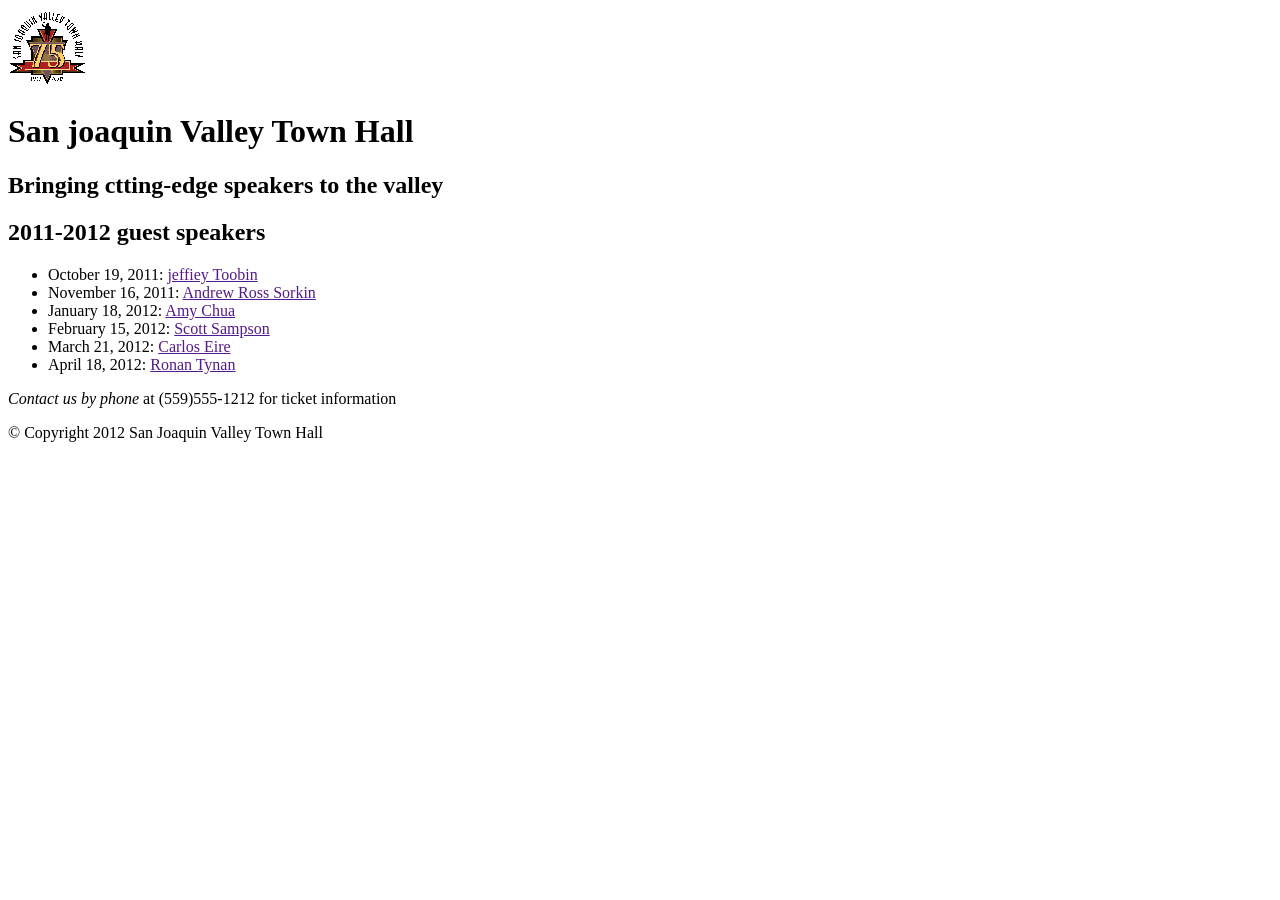
==== Ch03/index.html @ c552c98c "add" ====
<!DOCTYPE html>
<html lang="en">
<head>
    <meta charset="UTF-8">
    <meta name="viewport" content="width=device-width, initial-scale=1.0">
    <title>Document</title>
</head>
<body>
    <img src="../Ch03/images/anh.gif" alt="anhcuatui">
    <h1>San joaquin Valley Town Hall</h1>
    <h2>Bringing ctting-edge speakers to the valley</h2>
    <h2>2011-2012 guest speakers</h2>
    <ul>
        <li>October 19, 2011: <a href="">jeffiey Toobin</a></li>
        <li>November 16, 2011: <a href="">Andrew Ross Sorkin</a></li>
        <li>January 18, 2012: <a href="">Amy Chua</a></li>
        <li>February 15, 2012: <a href="">Scott Sampson</a></li>
        <li>March 21, 2012: <a href="">Carlos Eire</a></li>
        <li>April 18, 2012: <a href="">Ronan Tynan</a></li>
    </ul>
    <p><em>Contact us by phone </em>at (559)555-1212 for ticket information</p>
    <p>&copy; Copyright 2012 San Joaquin Valley Town Hall</p>
</body>
</html>
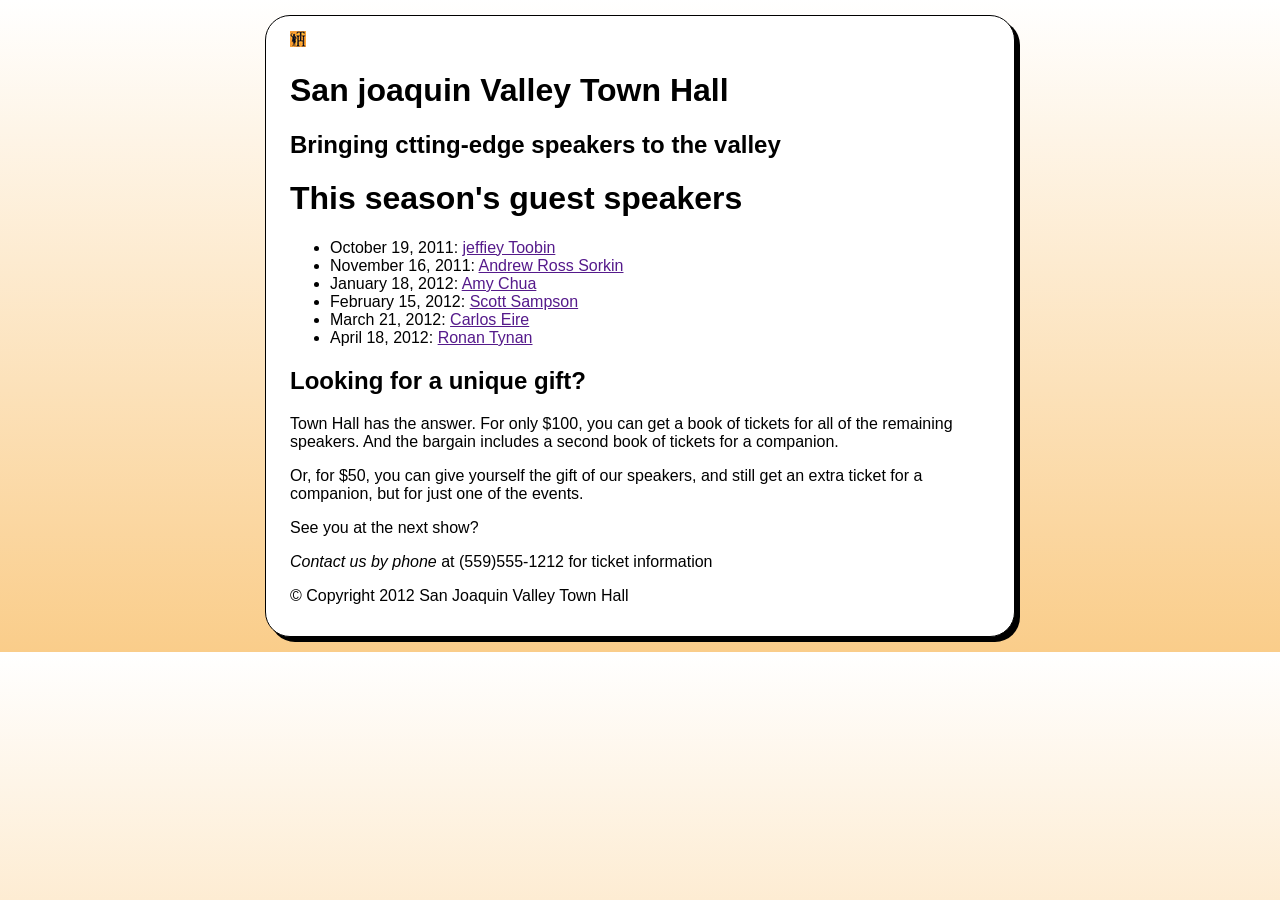
==== commit a638d279: "add exCH05" ====
--- a/Ch03/index.html
+++ b/Ch03/index.html
@@ -3,13 +3,14 @@
 <head>
     <meta charset="UTF-8">
     <meta name="viewport" content="width=device-width, initial-scale=1.0">
-    <title>Document</title>
+    <link rel="stylesheet" href="../Ch03/styles/styles.css">
+    <title>Ch03</title>
 </head>
 <body>
-    <img src="../Ch03/images/anh.gif" alt="anhcuatui">
+    <img src="../Ch03/images/favicon.ico" alt="">
     <h1>San joaquin Valley Town Hall</h1>
     <h2>Bringing ctting-edge speakers to the valley</h2>
-    <h2>2011-2012 guest speakers</h2>
+    <h1>This season's guest speakers</h1>
     <ul>
         <li>October 19, 2011: <a href="">jeffiey Toobin</a></li>
         <li>November 16, 2011: <a href="">Andrew Ross Sorkin</a></li>
@@ -18,6 +19,13 @@
         <li>March 21, 2012: <a href="">Carlos Eire</a></li>
         <li>April 18, 2012: <a href="">Ronan Tynan</a></li>
     </ul>
+    <h2>Looking for a unique gift?</h2>
+    <p>Town Hall has the answer. For only $100, you can get 
+        a book of tickets for all of the remaining speakers. And the bargain includes a 
+        second book of tickets for a companion.</p>
+    <p class="indent">Or, for $50, you can give yourself the gift of our speakers, and still get an extra
+            ticket for a companion, but for just one of the events.</p>
+    <p class="indent">See you at the next show?</p>    
     <p><em>Contact us by phone </em>at (559)555-1212 for ticket information</p>
     <p>&copy; Copyright 2012 San Joaquin Valley Town Hall</p>
 </body>
--- a/Ch03/styles/styles.css
+++ b/Ch03/styles/styles.css
@@ -0,0 +1,17 @@
+html{
+    background-image: -webkit-linear-gradient(to bottom, white 0%, #facd8a 100%);
+    background-image: -moz-linear-gradient(to bottom, white 0%, #facd8a 100%);  
+    background-image: -o-linear-gradient(to bottom, white 0%, #facd8a 100%);  
+    background-image: linear-gradient(to bottom, white 0%, #facd8a 100%);  
+}
+body{
+    font-family: verdana, Arial, Helvetica, sans-serif;
+    font-size: 100%;
+    width: 700px;
+    background-color: white;
+    margin: 15px auto;
+    padding: 15px 1.5em;
+    border: 1px solid black;
+    border-radius: 25px;
+    box-shadow: 5px 5px 0 0;
+}
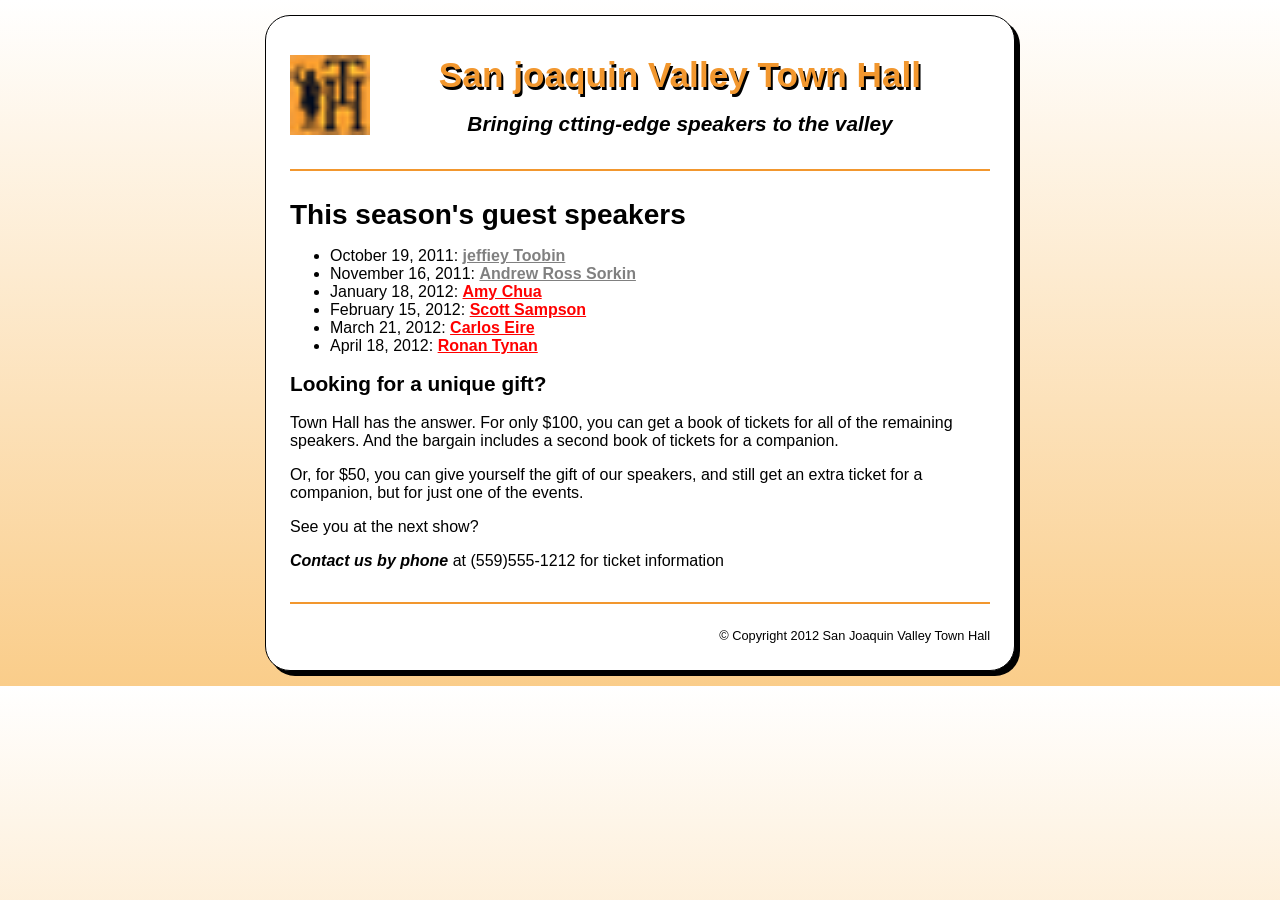
==== commit 3f01b29d: "add" ====
--- a/Ch03/index.html
+++ b/Ch03/index.html
@@ -7,26 +7,32 @@
     <title>Ch03</title>
 </head>
 <body>
-    <img src="../Ch03/images/favicon.ico" alt="">
-    <h1>San joaquin Valley Town Hall</h1>
-    <h2>Bringing ctting-edge speakers to the valley</h2>
-    <h1>This season's guest speakers</h1>
-    <ul>
-        <li>October 19, 2011: <a href="">jeffiey Toobin</a></li>
-        <li>November 16, 2011: <a href="">Andrew Ross Sorkin</a></li>
-        <li>January 18, 2012: <a href="">Amy Chua</a></li>
-        <li>February 15, 2012: <a href="">Scott Sampson</a></li>
-        <li>March 21, 2012: <a href="">Carlos Eire</a></li>
-        <li>April 18, 2012: <a href="">Ronan Tynan</a></li>
-    </ul>
-    <h2>Looking for a unique gift?</h2>
-    <p>Town Hall has the answer. For only $100, you can get 
-        a book of tickets for all of the remaining speakers. And the bargain includes a 
-        second book of tickets for a companion.</p>
-    <p class="indent">Or, for $50, you can give yourself the gift of our speakers, and still get an extra
-            ticket for a companion, but for just one of the events.</p>
-    <p class="indent">See you at the next show?</p>    
-    <p><em>Contact us by phone </em>at (559)555-1212 for ticket information</p>
-    <p>&copy; Copyright 2012 San Joaquin Valley Town Hall</p>
+    <div class="header">
+        <img src="../Ch03/images/favicon.ico" alt="" width="80px">
+        <h1>San joaquin Valley Town Hall</h1>
+        <h2>Bringing ctting-edge speakers to the valley</h2>
+    </div>
+    <div class="main">
+        <h1>This season's guest speakers</h1>
+        <ul>
+            <li>October 19, 2011: <a class="date_passed" href="">jeffiey Toobin</a></li>
+            <li>November 16, 2011: <a class="date_passed" href="">Andrew Ross Sorkin</a></li>
+            <li>January 18, 2012: <a class="date" href="">Amy Chua</a></li>
+            <li>February 15, 2012: <a class="date"  href="">Scott Sampson</a></li>
+            <li>March 21, 2012: <a class="date"  href="">Carlos Eire</a></li>
+            <li>April 18, 2012: <a class="date"  href="">Ronan Tynan</a></li>
+        </ul>
+        <h2>Looking for a unique gift?</h2>
+        <p>Town Hall has the answer. For only $100, you can get 
+            a book of tickets for all of the remaining speakers. And the bargain includes a 
+            second book of tickets for a companion.</p>
+        <p class="indent">Or, for $50, you can give yourself the gift of our speakers, and still get an extra
+                ticket for a companion, but for just one of the events.</p>
+        <p class="indent">See you at the next show?</p>    
+        <p id="contact_us"><strong><em>Contact us by phone </em></strong>at (559)555-1212 for ticket information</p>
+    </div>
+    <footer>
+        <p>&copy; Copyright 2012 San Joaquin Valley Town Hall</p>
+    </footer>  
 </body>
 </html>
--- a/Ch03/styles/styles.css
+++ b/Ch03/styles/styles.css
@@ -14,4 +14,66 @@
     border: 1px solid black;
     border-radius: 25px;
     box-shadow: 5px 5px 0 0;
-}+}
+.header{
+    padding-bottom: 1em;
+    border-bottom: 2px solid #f2972e;
+}
+.header img{
+    float: left;
+}
+.header h1{
+    font-size: 220%;
+    color: #f2972e;
+    text-align: center;
+    text-shadow: 2px 3px 0px black;
+    margin-bottom: .25em;
+}
+.header h2{
+    font-size: 130%;
+    font-style: italic;
+    text-align: center;
+}
+.main{
+    clear: left;
+}
+.main h1{
+    font-size: 175%;
+    margin: 1em 0 .35em;
+}
+.main h2{
+    font-size: 130%;
+}
+.main ul li a{
+    font-weight: bold;
+}
+#contact_us{
+    margin-top: 1em;
+}
+a.date_passed{
+    color: gray;
+}
+a.date{
+    color: red;
+}
+footer{
+    margin-top: 2em;
+    border-top: 2px solid #f2972e;
+    padding-top: .7em;
+}
+footer p{
+    font-size: 80%;
+    text-align: right;
+}
+
+
+
+
+
+
+
+
+
+
+
+
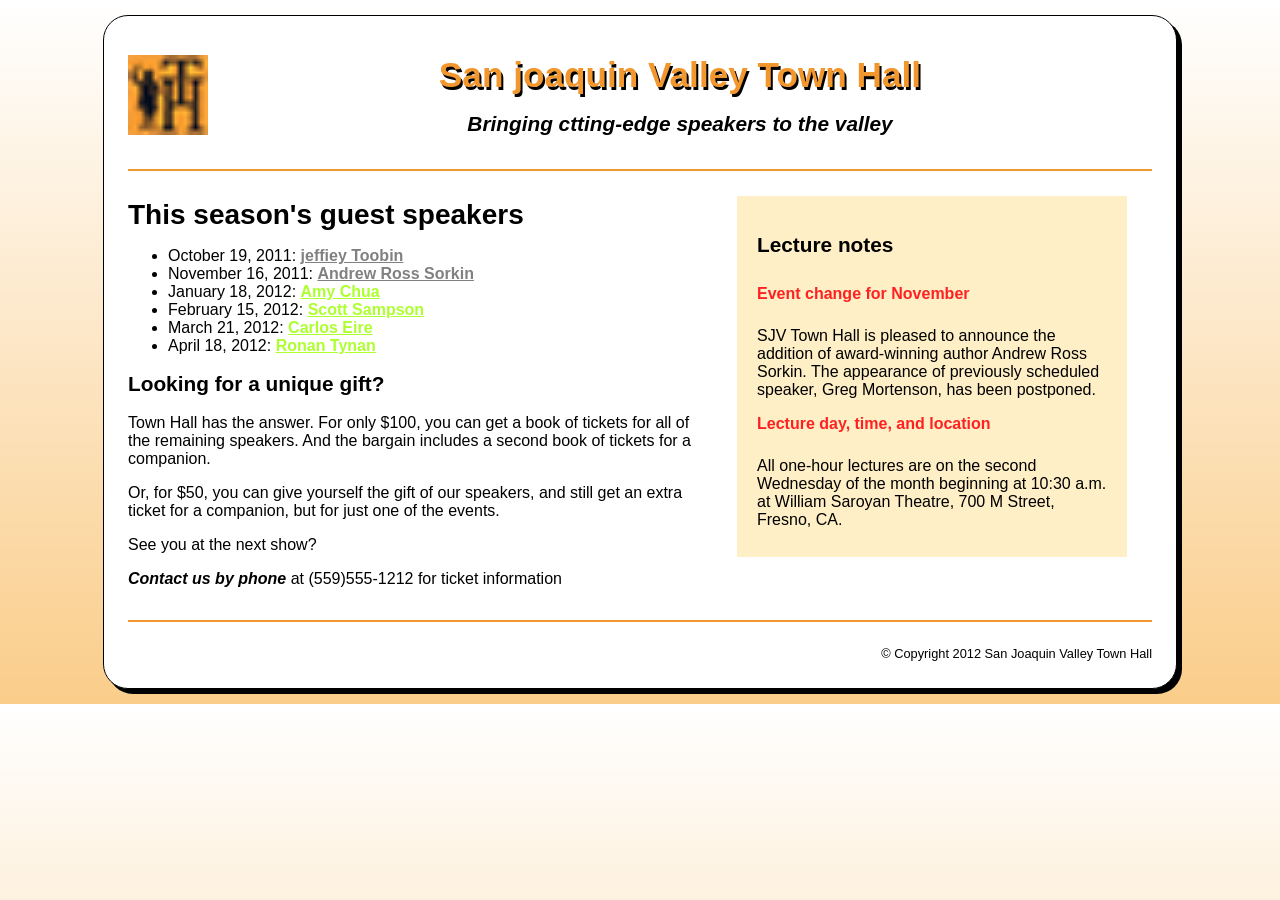
==== commit 6ec824fa: "add exercise" ====
--- a/Ch03/index.html
+++ b/Ch03/index.html
@@ -3,15 +3,29 @@
 <head>
     <meta charset="UTF-8">
     <meta name="viewport" content="width=device-width, initial-scale=1.0">
-    <link rel="stylesheet" href="../Ch03/styles/styles.css">
+    <link rel="stylesheet" href="./styles/styles.css">
     <title>Ch03</title>
 </head>
 <body>
     <div class="header">
-        <img src="../Ch03/images/favicon.ico" alt="" width="80px">
+        <img src="./images/favicon.ico" alt="" width="80px">
         <h1>San joaquin Valley Town Hall</h1>
         <h2>Bringing ctting-edge speakers to the valley</h2>
     </div>
+    <aside>
+        <h2>Lecture notes</h2>
+        <h3>Event change for November</h3>
+        <p>
+          SJV Town Hall is pleased to announce the addition of award-winning author Andrew Ross Sorkin. The appearance
+          of previously scheduled speaker, Greg Mortenson, has been postponed.
+        </p>
+
+        <h3>Lecture day, time, and location</h3>
+        <p>
+          All one-hour lectures are on the second Wednesday of the month beginning at 10:30 a.m. at William Saroyan
+          Theatre, 700 M Street, Fresno, CA.
+        </p>
+    </aside>
     <div class="main">
         <h1>This season's guest speakers</h1>
         <ul>
@@ -34,5 +48,6 @@
     <footer>
         <p>&copy; Copyright 2012 San Joaquin Valley Town Hall</p>
     </footer>  
+
 </body>
 </html>
--- a/Ch03/styles/styles.css
+++ b/Ch03/styles/styles.css
@@ -7,7 +7,7 @@
 body{
     font-family: verdana, Arial, Helvetica, sans-serif;
     font-size: 100%;
-    width: 700px;
+    width: 80%;
     background-color: white;
     margin: 15px auto;
     padding: 15px 1.5em;
@@ -49,12 +49,13 @@
 }
 #contact_us{
     margin-top: 1em;
+ 
 }
 a.date_passed{
     color: gray;
 }
 a.date{
-    color: red;
+    color: greenyellow;
 }
 footer{
     margin-top: 2em;
@@ -64,6 +65,25 @@
 footer p{
     font-size: 80%;
     text-align: right;
+}
+aside{
+    width: 350px;
+    float: right;
+    padding: 20px;
+    background-color: #FFEFC6;
+    margin: 25px;
+}
+aside h2{
+    font-size: 130%;
+    padding-bottom: .5em;
+}
+aside h3{
+    font-size: 100%;
+    color: #FF2121;
+    padding-bottom: .5em;
+}
+aside p{
+    margin-bottom: .5em;
 }
 
 
